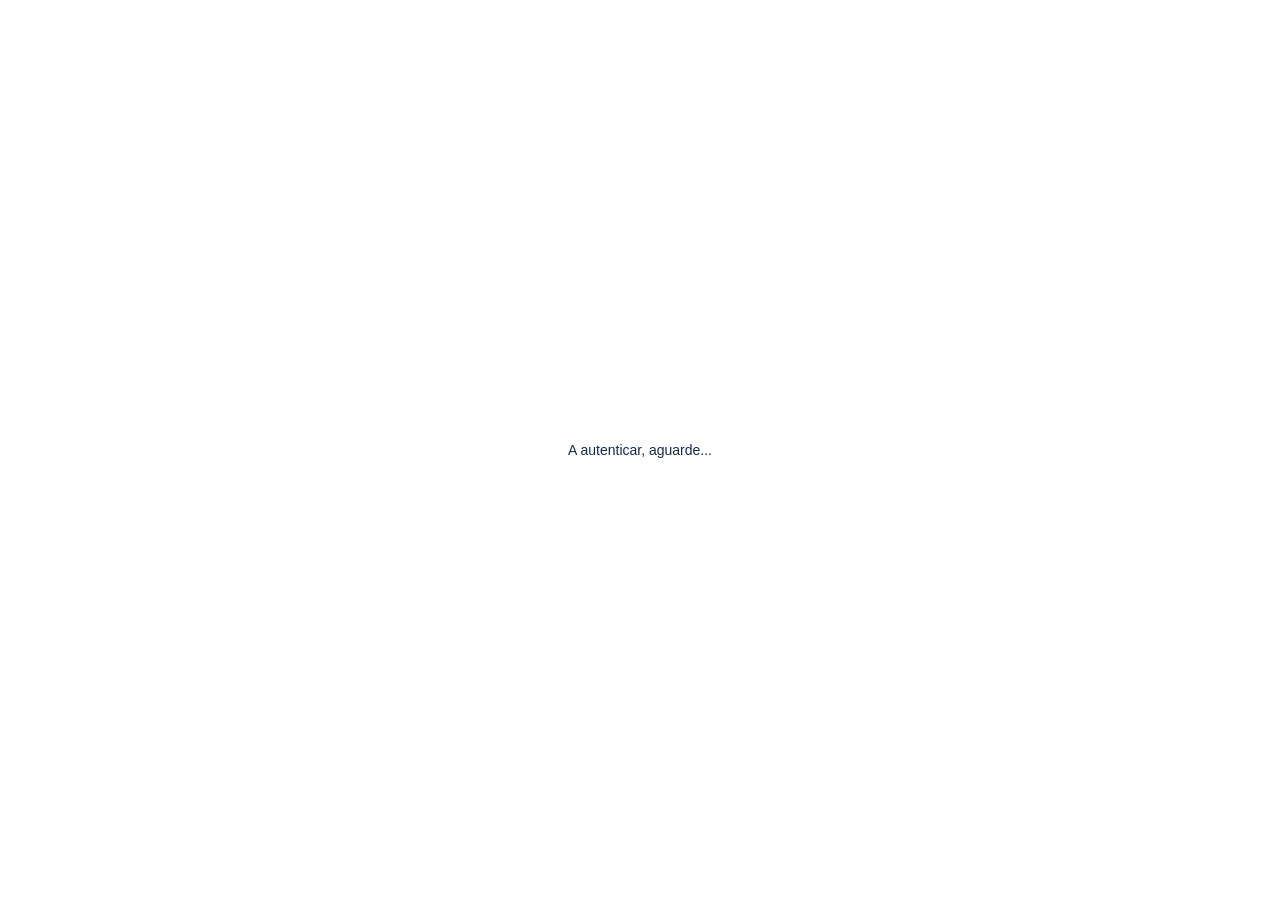
==== auth-callback.html @ aa7d6cf8 "Create auth-callback.html" ====
<!DOCTYPE html>
<html lang="pt">
<head>
  <meta charset="UTF-8">
  <title>A autenticar...</title>
  <style>
    body {
      font-family: -apple-system, BlinkMacSystemFont, 'Segoe UI', sans-serif;
      display: flex;
      align-items: center;
      justify-content: center;
      height: 100vh;
      margin: 0;
      background: #fff;
      color: #172b4d;
      font-size: 14px;
    }
  </style>
</head>
<body>
  <p>A autenticar, aguarde...</p>
  <script>
    // Recebe o código OAuth e envia para a janela pai
    const params = new URLSearchParams(window.location.search);
    const code = params.get('code');
    const error = params.get('error');

    if (code) {
      if (window.opener) {
        window.opener.postMessage({ type: 'OAUTH_CODE', code: code }, 'https://jerrythomas-85.github.io');
        window.close();
      }
    } else if (error) {
      document.querySelector('p').textContent = 'Erro de autenticação: ' + error;
    }
  </script>
</body>
</html>
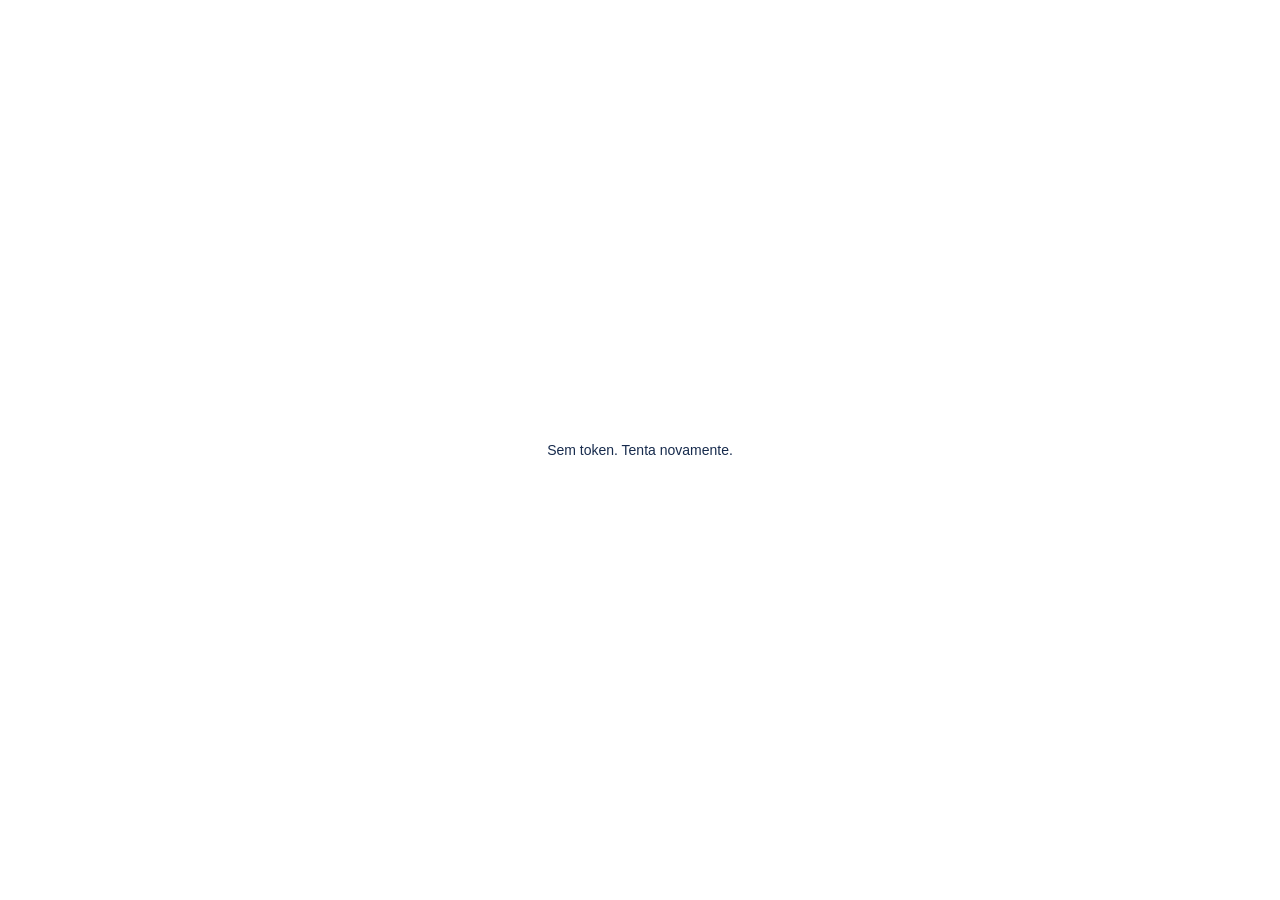
==== commit 680cf2df: "Update auth-callback.html" ====
--- a/auth-callback.html
+++ b/auth-callback.html
@@ -20,18 +20,27 @@
 <body>
   <p>A autenticar, aguarde...</p>
   <script>
-    // Recebe o código OAuth e envia para a janela pai
-    const params = new URLSearchParams(window.location.search);
-    const code = params.get('code');
+    // O token vem no hash do URL: #access_token=...&expires_in=...
+    const hash = window.location.hash.substring(1);
+    const params = new URLSearchParams(hash);
+    const accessToken = params.get('access_token');
+    const expiresIn = params.get('expires_in');
     const error = params.get('error');
 
-    if (code) {
+    if (accessToken) {
+      // Guarda o token no sessionStorage da janela pai
       if (window.opener) {
-        window.opener.postMessage({ type: 'OAUTH_CODE', code: code }, 'https://jerrythomas-85.github.io');
+        window.opener.postMessage({
+          type: 'OAUTH_TOKEN',
+          token: accessToken,
+          expiresIn: parseInt(expiresIn) || 3600
+        }, 'https://jerrythomas-85.github.io');
         window.close();
       }
     } else if (error) {
-      document.querySelector('p').textContent = 'Erro de autenticação: ' + error;
+      document.querySelector('p').textContent = 'Erro: ' + error;
+    } else {
+      document.querySelector('p').textContent = 'Sem token. Tenta novamente.';
     }
   </script>
 </body>
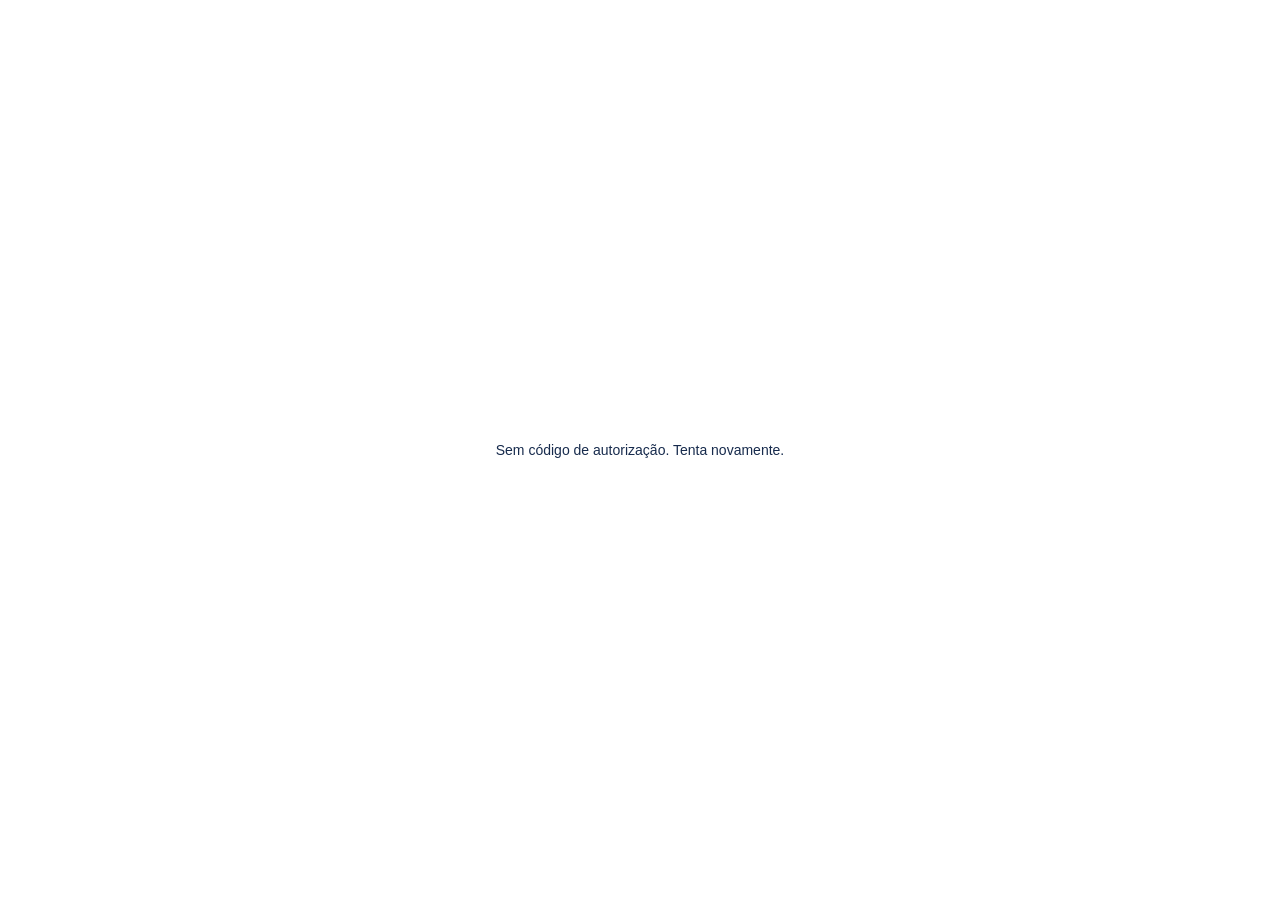
==== commit 0f5f7eac: "Auth: fluxo de codigo + refresh token via Cloudflare Functions Substitui o fluxo implicito (token 1h" ====
--- a/auth-callback.html
+++ b/auth-callback.html
@@ -20,28 +20,42 @@
 <body>
   <p>A autenticar, aguarde...</p>
   <script>
-    // O token vem no hash do URL: #access_token=...&expires_in=...
-    const hash = window.location.hash.substring(1);
-    const params = new URLSearchParams(hash);
-    const accessToken = params.get('access_token');
-    const expiresIn = params.get('expires_in');
-    const error = params.get('error');
+    (async () => {
+      const msg = document.querySelector('p');
+      const params = new URLSearchParams(window.location.search);
+      const code = params.get('code');
+      const error = params.get('error');
 
-    if (accessToken) {
-      // Guarda o token no sessionStorage da janela pai
-      if (window.opener) {
-        window.opener.postMessage({
-          type: 'OAUTH_TOKEN',
-          token: accessToken,
-          expiresIn: parseInt(expiresIn) || 3600
-        }, 'https://jerrythomas-85.github.io');
-        window.close();
+      if (error) { msg.textContent = 'Erro: ' + error; return; }
+      if (!code) { msg.textContent = 'Sem código de autorização. Tenta novamente.'; return; }
+
+      try {
+        const redirect_uri = window.location.origin + window.location.pathname;
+        const res = await fetch('/api/auth/exchange', {
+          method: 'POST',
+          headers: { 'Content-Type': 'application/json' },
+          body: JSON.stringify({ code, redirect_uri })
+        });
+        const data = await res.json();
+        if (!res.ok || !data.access_token) {
+          msg.textContent = 'Erro ao obter token: ' + (data.error || 'desconhecido');
+          return;
+        }
+
+        const maxAge = parseInt(data.expires_in) || 3600;
+        const expiry = Date.now() + maxAge * 1000;
+        document.cookie = `auratus_token=${data.access_token};max-age=${maxAge};path=/;SameSite=None;Secure`;
+        document.cookie = `auratus_expiry=${expiry};max-age=${maxAge};path=/;SameSite=None;Secure`;
+        if (data.refresh_token) {
+          document.cookie = `auratus_refresh=${data.refresh_token};max-age=${60 * 60 * 24 * 365};path=/;SameSite=None;Secure`;
+        }
+
+        msg.textContent = 'Autenticado! A fechar...';
+        setTimeout(() => window.close(), 400);
+      } catch (e) {
+        msg.textContent = 'Erro: ' + e;
       }
-    } else if (error) {
-      document.querySelector('p').textContent = 'Erro: ' + error;
-    } else {
-      document.querySelector('p').textContent = 'Sem token. Tenta novamente.';
-    }
+    })();
   </script>
 </body>
 </html>
